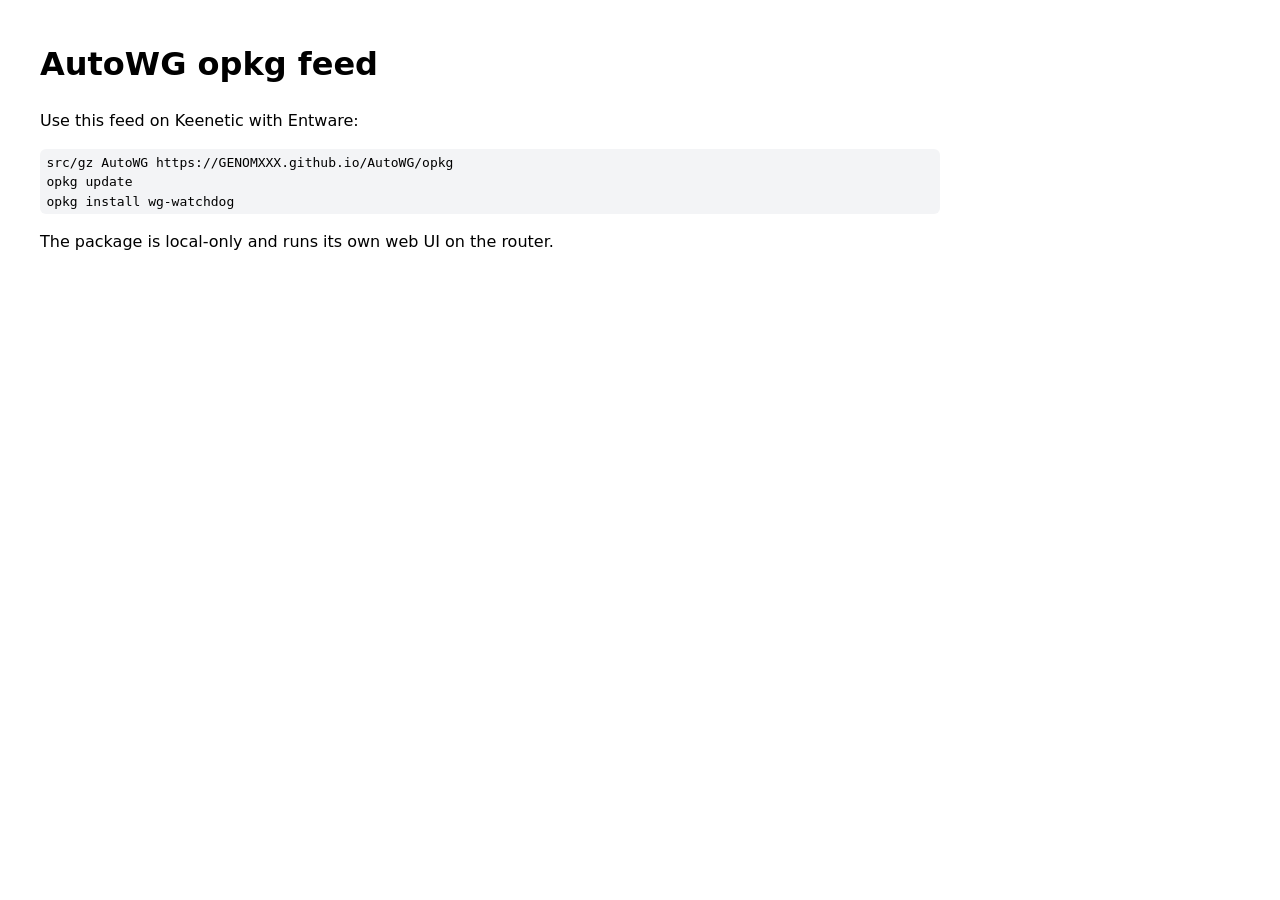
==== docs/index.html @ 08af90c1 "Add GitHub Pages opkg feed" ====
<!doctype html>
<html lang="en">
<head>
  <meta charset="utf-8">
  <meta name="viewport" content="width=device-width, initial-scale=1">
  <title>AutoWG feed</title>
  <style>
    body { font-family: system-ui, sans-serif; margin: 40px; max-width: 900px; line-height: 1.5; }
    code, pre { background: #f3f4f6; padding: 0.2rem 0.4rem; border-radius: 6px; }
    a { color: #0366d6; }
  </style>
</head>
<body>
  <h1>AutoWG opkg feed</h1>
  <p>Use this feed on Keenetic with Entware:</p>
  <pre>src/gz AutoWG https://GENOMXXX.github.io/AutoWG/opkg
opkg update
opkg install wg-watchdog</pre>
  <p>The package is local-only and runs its own web UI on the router.</p>
</body>
</html>
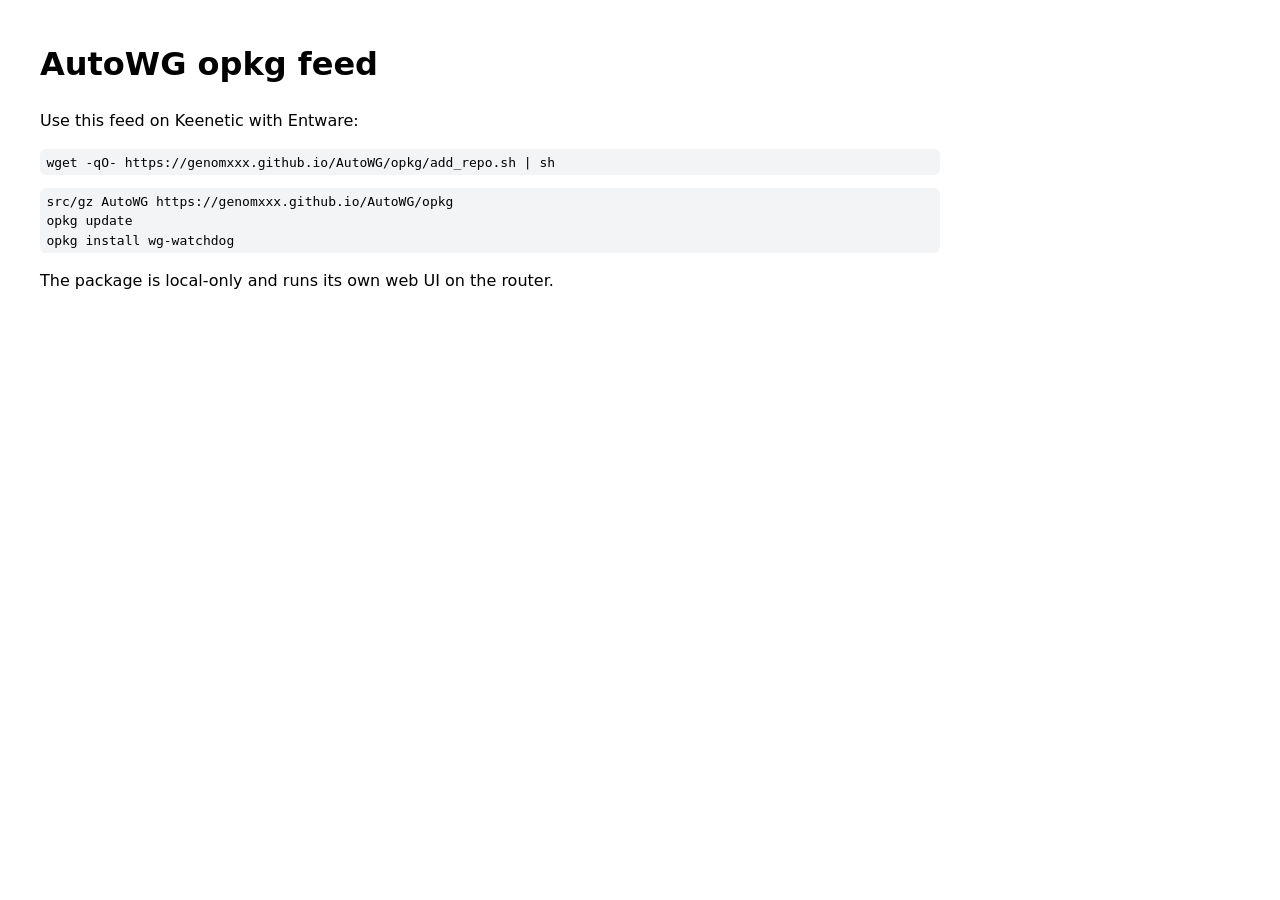
==== commit aad371e5: "Add one-line repo installer" ====
--- a/docs/index.html
+++ b/docs/index.html
@@ -13,7 +13,8 @@
 <body>
   <h1>AutoWG opkg feed</h1>
   <p>Use this feed on Keenetic with Entware:</p>
-  <pre>src/gz AutoWG https://GENOMXXX.github.io/AutoWG/opkg
+  <pre>wget -qO- https://genomxxx.github.io/AutoWG/opkg/add_repo.sh | sh</pre>
+  <pre>src/gz AutoWG https://genomxxx.github.io/AutoWG/opkg
 opkg update
 opkg install wg-watchdog</pre>
   <p>The package is local-only and runs its own web UI on the router.</p>
